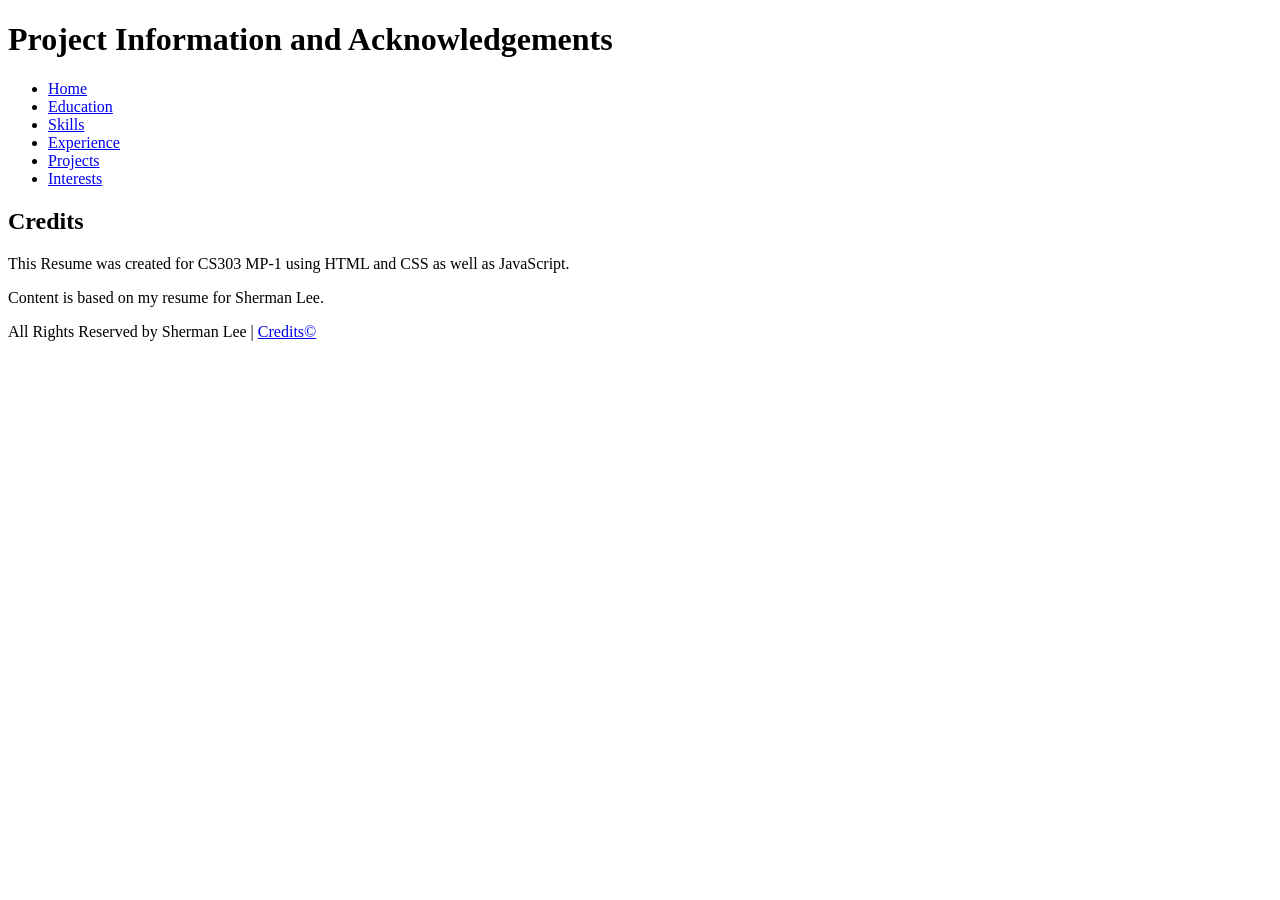
==== credits.html @ 41c9a32f "cleaning up formatting of some files and also worked on adding my interests page." ====
<!DOCTYPE html>
<html lang="en">
<head>
    <meta charset="UTF-8">
    <meta name = "viewport" content = "width = device-width, initial-scale = 1.0">
    <title>Sherman Lee | Credits</title>
    <link rel = "stylesheet" href = "style.css">
</head>

<body>
    <header>
        <h1>Project Information and Acknowledgements</h1>
    </header>

<nav>
    <ul>
        <li><a href = "index.html">Home</a></li>
        <li><a href = "education.html">Education</a></li>
        <li><a href = "skills.html">Skills</a></li>
        <li><a href = "experience.html">Experience</a></li>
        <li><a href = "projects.html">Projects</a></li>
        <li><a href = "interests.html">Interests</a></li>
    </ul>
</nav>

<main>
    <h2>Credits</h2>
    <p>
        This Resume was created for CS303 MP-1 using HTML and CSS as well as JavaScript.
    </p>
    <p>
        Content is based on my resume for Sherman Lee.
    </p>
</main>
<footer>
    <p>All Rights Reserved by Sherman Lee | <a href = "credits.html">Credits&copy;</a></p>
</footer>
</body>
</html>
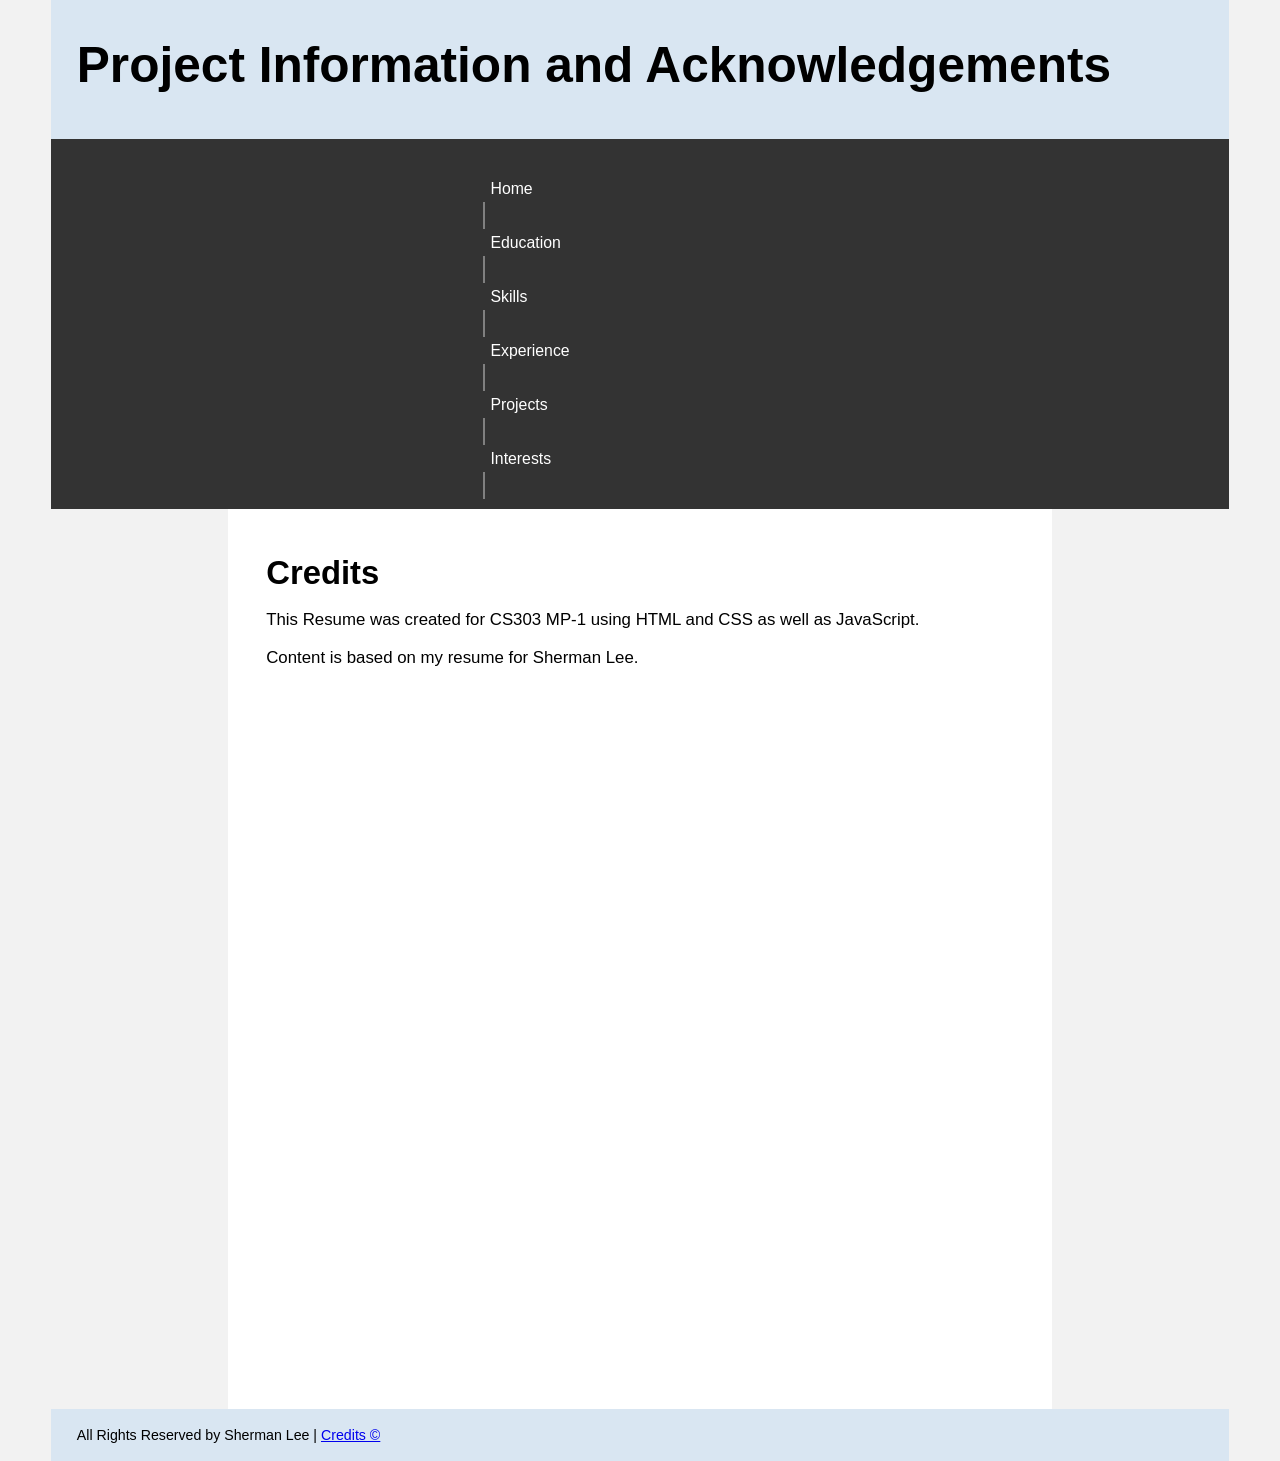
==== commit e899e828: "changing formating of credits each page" ====
--- a/credits.html
+++ b/credits.html
@@ -33,7 +33,7 @@
     </p>
 </main>
 <footer>
-    <p>All Rights Reserved by Sherman Lee | <a href = "credits.html">Credits&copy;</a></p>
+    <p>All Rights Reserved by Sherman Lee | <a href = "credits.html">Credits &copy;</a></p>
 </footer>
 </body>
 </html>
--- a/style.css
+++ b/style.css
@@ -0,0 +1,220 @@
+* {
+    margin: 0;
+    box-sizing: border-box;
+}
+
+body {
+    padding: 0 4vw;
+    background-color: #f2f2f2;
+    font-family: Arial, Helvetica, sans-serif;
+}
+
+header {
+    padding: 4vh 2vw;
+    background-color: #d9e6f2;
+    text-align: left;
+}
+
+header h1 {
+    margin-bottom: 1vh;
+    font-size: calc(24px + 2vw);
+    }
+
+header p {
+    font-size: calc(12px + 0.5vw);
+}
+
+nav {
+    width: 100%;
+    background-color: #333333;
+    padding: 5px;
+}
+
+nav ul {
+    width: 30%;
+    margin: auto;
+    padding: 1vh 1vw;
+    list-style-type: none;
+}
+
+nav li {
+    margin: 1vh 0;
+    display: inline;
+    padding:  5px;
+    border-right: 2px solid grey;
+}
+
+nav a {
+    display: block;
+    padding: 1vh 1vw;
+    color: white;
+    text-decoration: none;
+    font-size: calc(12px + 0.3vw);
+}
+
+nav a:hover {
+    background-color: #555555;
+}
+
+main {
+    width: 70%;
+    min-height: 100vh;
+    margin: auto;
+    padding: 5vh 3vw;
+    background-color: white;
+}
+
+main h2 {
+    margin-bottom: 2vh;
+    font-size: calc(20px + 1vw);
+}
+
+main p {
+    margin-bottom: 2vh;
+    font-size: calc(13px + 0.3vw);
+}
+
+main li {
+    margin-bottom: 1vh;
+    font-size: calc(13px + 0.3vw);
+    line-height: 1.6;
+}
+
+section {
+    margin-bottom: 4vh;
+    padding: 2vh 2vw;
+    background-color: #eef3f7;
+}
+
+section h2 {
+    margin-bottom: 1vh;
+}
+
+footer {
+    padding:2vh 2vw;
+    background-color: #d9e6f2;
+}
+
+footer p {
+    font-size: calc(11px + 0.25vw);
+}
+
+.calculator {
+    margin-top:5vh;
+}
+
+.calculator-row {
+    display: flex;
+    margin-bottom: 2vh;
+    padding: 1vh 0;
+}
+
+.calculator-row label {
+    width: 150px;
+    font-size: calc(12px + 0.3vw);
+}
+
+.calculator-row input {
+    width: 100%;
+    max-width: 300px;
+    padding: 1vh 1vw;
+    font-size: calc(12px + 0.3vw);
+}
+
+.calculator-buttons {
+    display: flex;
+    flex-wrap: wrap;
+    margin: 2vh 0;
+    gap: 1vw;
+}
+
+.calculator-buttons button {
+    padding: 1vh 1.5vw;
+    font-size: calc(12px + 0.3vw);
+}
+
+#output {
+    font-size: calc(13px + 0.3vw);
+    font-weight: bold;
+}
+
+.negative {
+    color: red;
+}
+
+@media screen and (max-width: 1000px) {
+    main {
+        width: 100%;
+    }
+}
+
+@media screen and (max-width: 750px) {
+    body {
+        padding: 0 2vw;
+    }
+
+    header {
+        text-align: center;
+        padding: 3vh 2vw;
+    }
+
+    nav ul {
+        width: 100%;
+        display: flex;
+        flex-direction: row;
+        flex-wrap: wrap;
+        justify-content: center;
+    }
+
+    nav li {
+        margin: 0;
+    }
+
+    nav a {
+        padding: 1vh 1.5vw;
+    }
+
+    main {
+        padding: 4vh 4vw;
+    }
+
+    .calculator-row {
+        flex-direction: column;
+    }
+
+    .calculator-row label {
+        width: 100%;
+        margin-bottom: 1vh;
+    }
+
+    .calculator-row input {
+        max-width: 100%;
+    }
+
+    .calculator-buttons {
+        gap: 2vw;
+    }
+}
+
+@media screen and (max-width: 520px) {
+    body {
+        padding: 0 1vw;
+    }
+
+    header h1 {
+        font-size: calc(22px + 3vw);
+    }
+
+    main {
+        padding: 3vh 4vw;
+    }
+
+    nav a {
+        padding: 1vh 2vw;
+        font-size: calc(11px + 0.5vw);
+    }
+
+    .calculator-buttons button {
+        flex: 1 1 28%;
+    }
+}
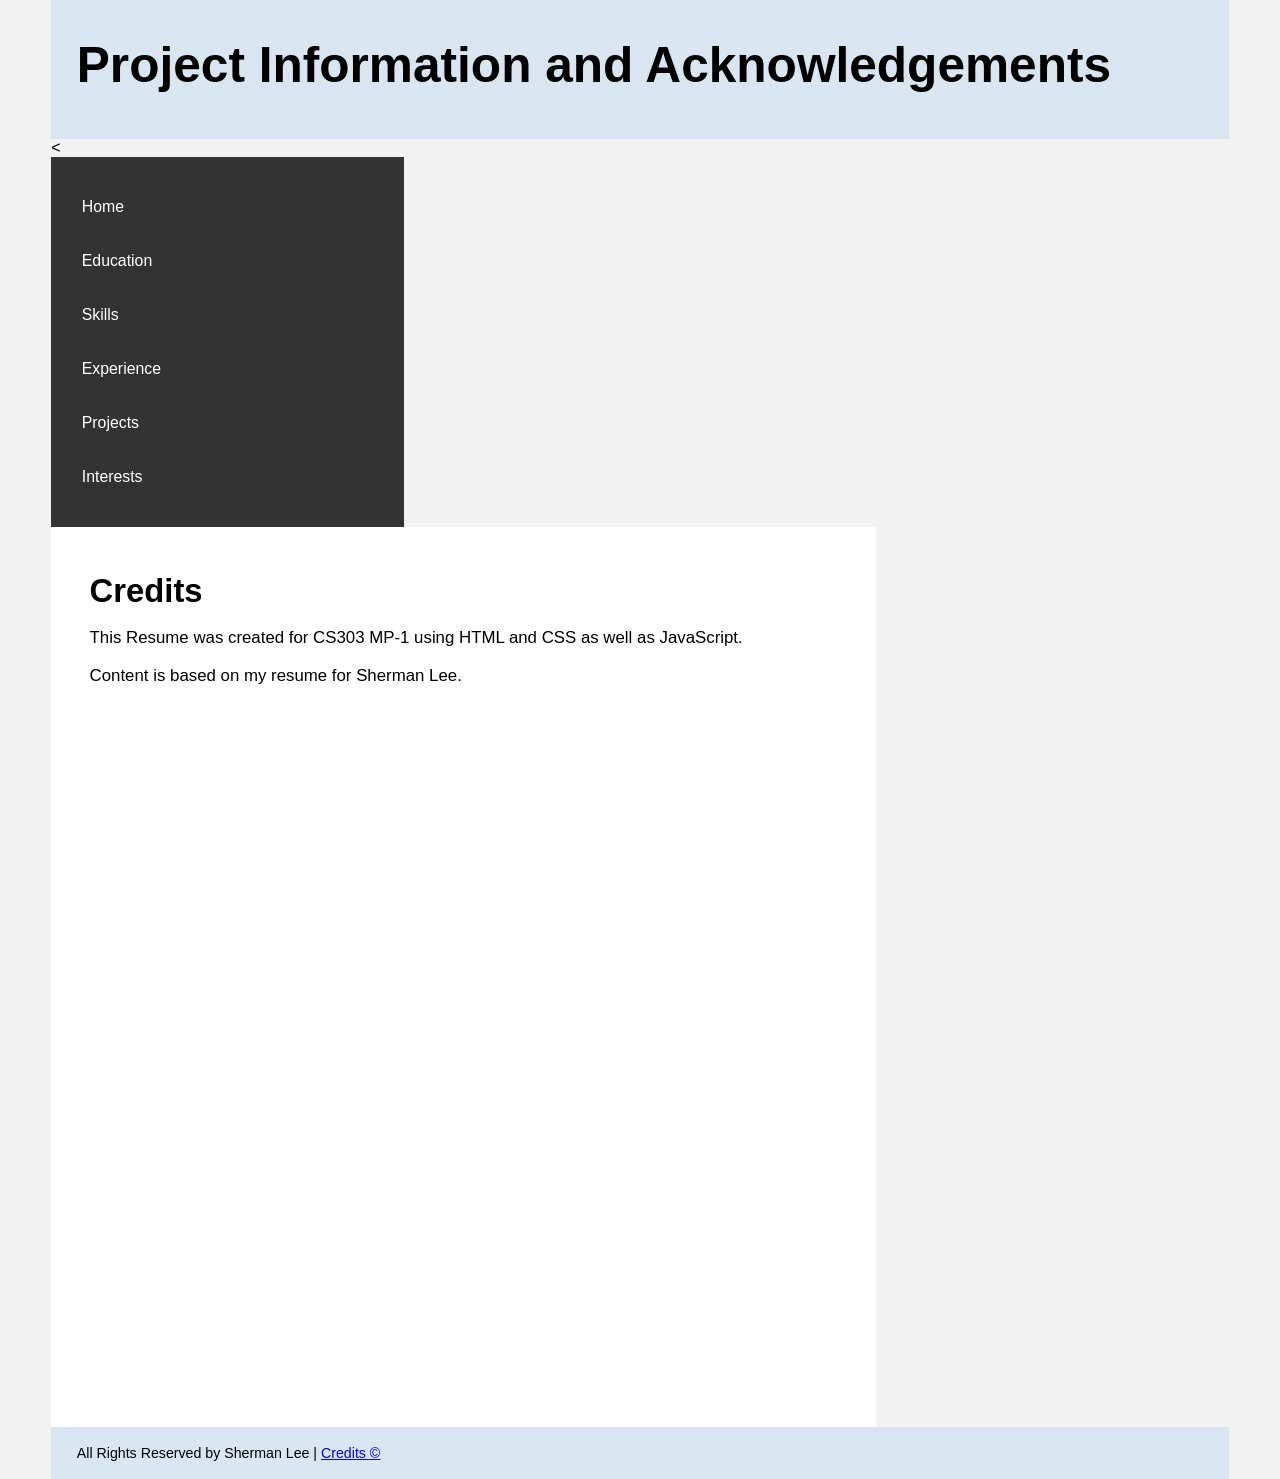
==== commit cb91580e: "fixed laptop nav" ====
--- a/credits.html
+++ b/credits.html
@@ -11,27 +11,30 @@
     <header>
         <h1>Project Information and Acknowledgements</h1>
     </header>
+    <div class = "container"><
 
-<nav>
-    <ul>
-        <li><a href = "index.html">Home</a></li>
-        <li><a href = "education.html">Education</a></li>
-        <li><a href = "skills.html">Skills</a></li>
-        <li><a href = "experience.html">Experience</a></li>
-        <li><a href = "projects.html">Projects</a></li>
-        <li><a href = "interests.html">Interests</a></li>
-    </ul>
-</nav>
+        <nav>
+            <ul>
+                <li><a href = "index.html">Home</a></li>
+                <li><a href = "education.html">Education</a></li>
+                <li><a href = "skills.html">Skills</a></li>
+                <li><a href = "experience.html">Experience</a></li>
+                <li><a href = "projects.html">Projects</a></li>
+                <li><a href = "interests.html">Interests</a></li>
+            </ul>
+        </nav>
 
-<main>
-    <h2>Credits</h2>
-    <p>
-        This Resume was created for CS303 MP-1 using HTML and CSS as well as JavaScript.
-    </p>
-    <p>
-        Content is based on my resume for Sherman Lee.
-    </p>
-</main>
+        <main>
+            <h2>Credits</h2>
+            <p>
+                This Resume was created for CS303 MP-1 using HTML and CSS as well as JavaScript.
+            </p>
+            <p>
+                Content is based on my resume for Sherman Lee.
+            </p>
+        </main>
+    </div>
+
 <footer>
     <p>All Rights Reserved by Sherman Lee | <a href = "credits.html">Credits &copy;</a></p>
 </footer>
--- a/style.css
+++ b/style.css
@@ -10,6 +10,7 @@
 }
 
 header {
+    width: 100%;
     padding: 4vh 2vw;
     background-color: #d9e6f2;
     text-align: left;
@@ -24,14 +25,19 @@
     font-size: calc(12px + 0.5vw);
 }
 
+.content {
+    display: flex;
+    width: 100%;
+}
+
 nav {
-    width: 100%;
+    width: 30%;
     background-color: #333333;
     padding: 5px;
 }
 
 nav ul {
-    width: 30%;
+    width: 100%;
     margin: auto;
     padding: 1vh 1vw;
     list-style-type: none;
@@ -41,7 +47,6 @@
     margin: 1vh 0;
     display: inline;
     padding:  5px;
-    border-right: 2px solid grey;
 }
 
 nav a {
@@ -59,7 +64,7 @@
 main {
     width: 70%;
     min-height: 100vh;
-    margin: auto;
+    margin: 0;
     padding: 5vh 3vw;
     background-color: white;
 }
@@ -91,6 +96,7 @@
 }
 
 footer {
+    width: 100%;
     padding:2vh 2vw;
     background-color: #d9e6f2;
 }
@@ -144,8 +150,13 @@
 
 @media screen and (max-width: 1000px) {
     main {
-        width: 100%;
-    }
+        width: 70%;
+    }
+
+    nav {
+        width: 30%;
+    }
+
 }
 
 @media screen and (max-width: 750px) {
@@ -156,6 +167,14 @@
     header {
         text-align: center;
         padding: 3vh 2vw;
+    }
+
+    .content {
+        display: block;
+    }
+
+    nav {
+        width: 100%;
     }
 
     nav ul {
@@ -168,6 +187,7 @@
 
     nav li {
         margin: 0;
+        display: block;
     }
 
     nav a {
@@ -175,6 +195,7 @@
     }
 
     main {
+        width: 100%;
         padding: 4vh 4vw;
     }
 
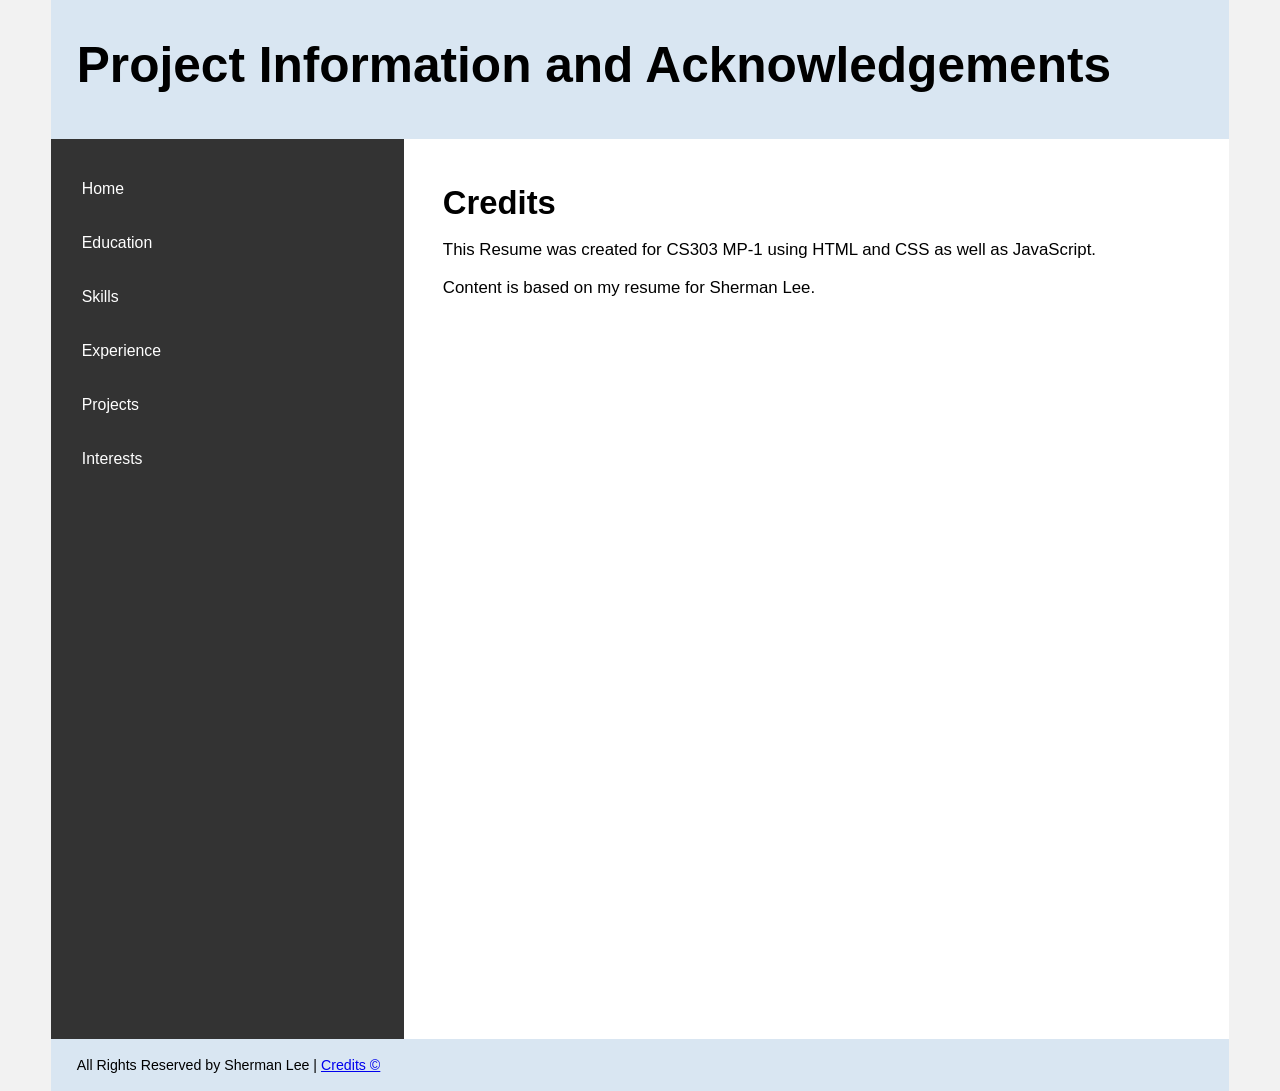
==== commit 90097c8d: "fixed typo" ====
--- a/credits.html
+++ b/credits.html
@@ -11,7 +11,7 @@
     <header>
         <h1>Project Information and Acknowledgements</h1>
     </header>
-    <div class = "container"><
+    <div class = "content">
 
         <nav>
             <ul>
